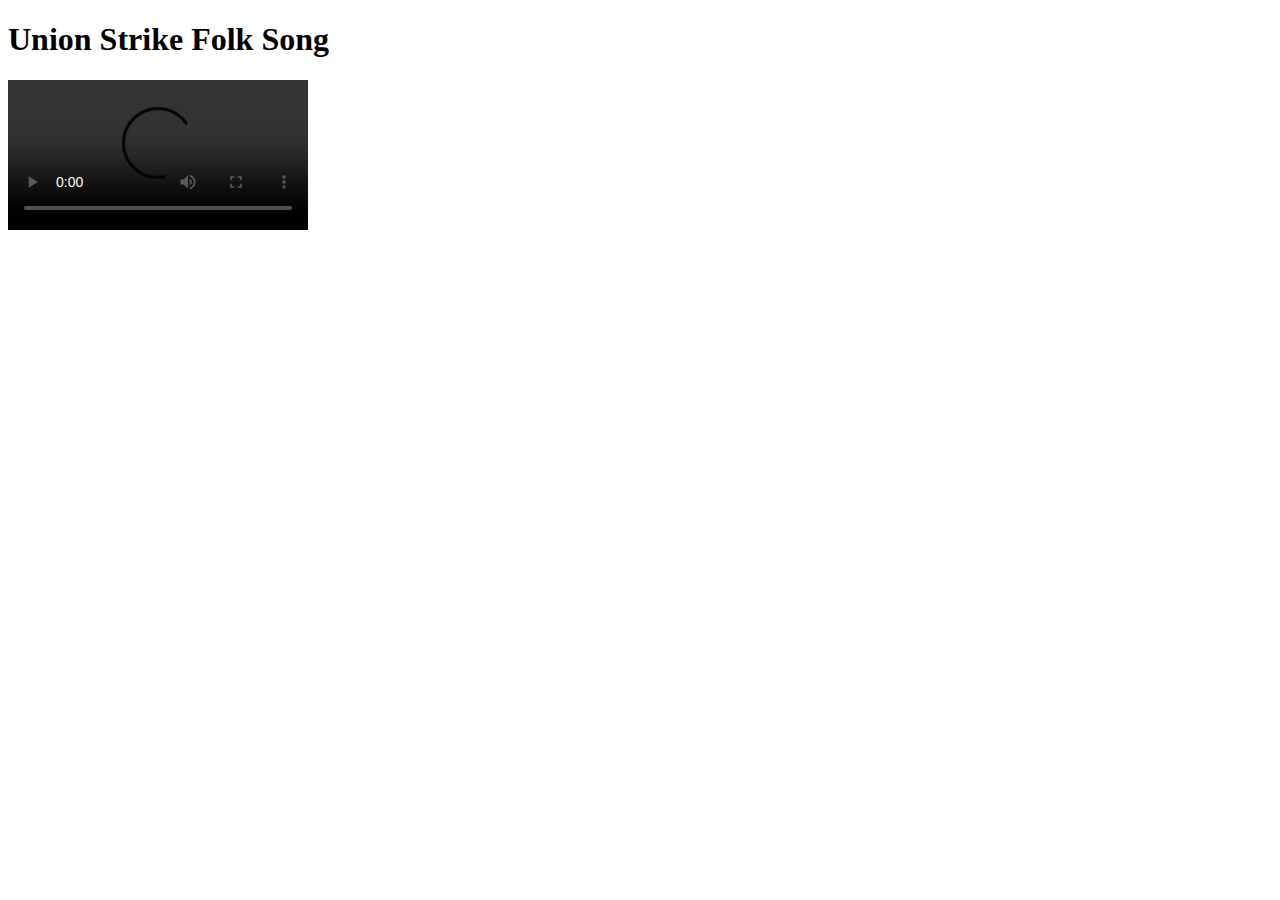
==== butwehavethepower/index.html @ f1c88527 "Added event listener" ====
<!DOCTYPE html>
<html>
<head>
<meta charset="utf-8" />
<title>Union Strike Folk Song</title>
<link rel="stylesheet" href="style.css" type="text/css" />
</head>

<body>

<h1 id="title">Union Strike Folk Song</h1>

<video src="https://www.cs.tufts.edu/comp/20/butwehavethepower.mp4" id="butwehavethepower" 
controls></video>
<div id="lyrics"></div>

<script>
	// Complete this section and create a CSS file named style.css
	var video = document.getElementById("butwehavethepower");
	var lyrics = document.getElementById("lyrics");

	video.addEventListener("timeupdate", function() {

		if(video.currentTime < 15){
			lyrics.innerHTML = "<h3>YOOOOOOOOOO</h3>";
		}
		else if (video.currentTime > 15){
			lyrics.innerHTML = "<h3>wasssssgud</h3>";
		}

	})
</script>
</body>
</html>
---- butwehavethepower/style.css ----
this my style sheet
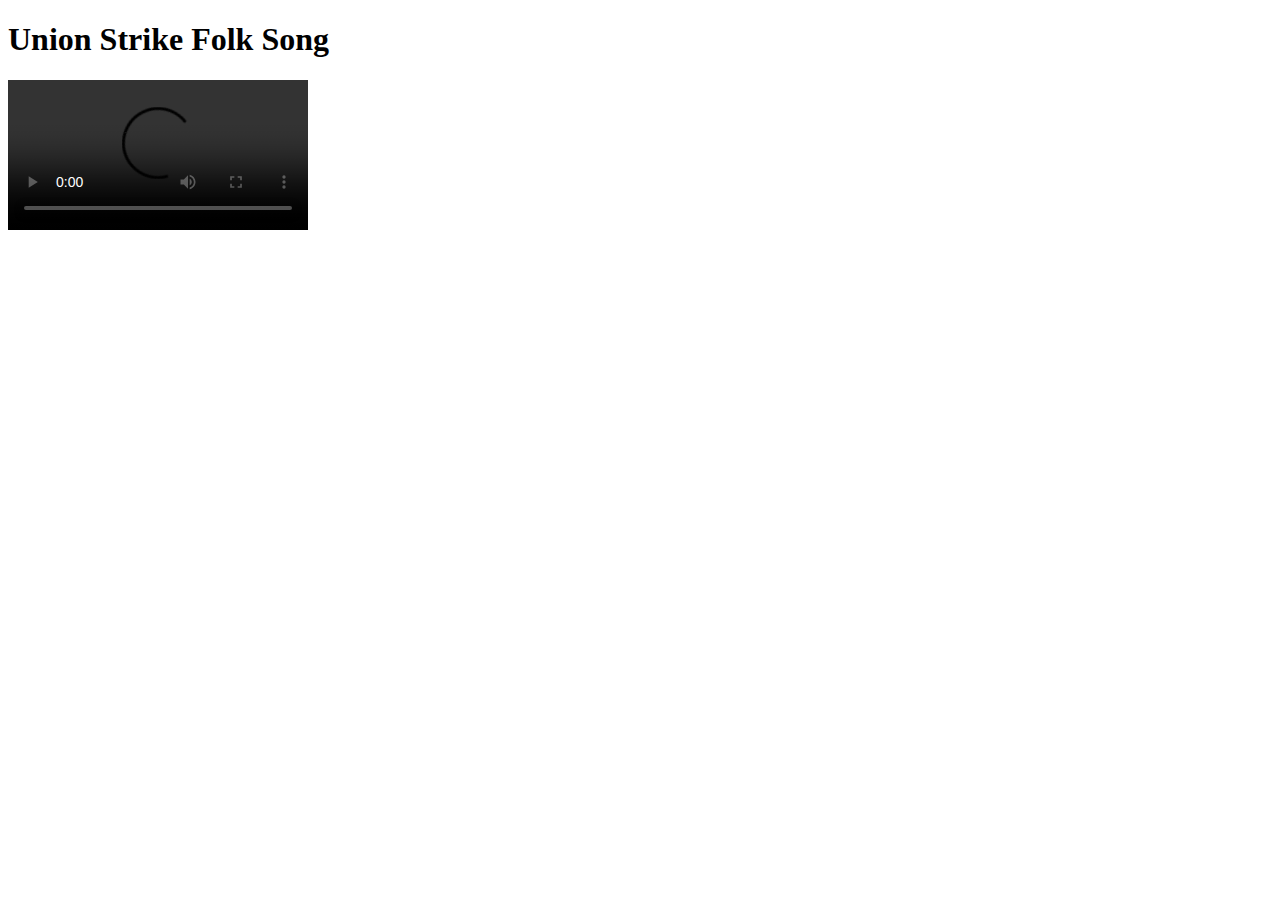
==== commit e0597c8e: "Wrote conditions for timing of lyrics" ====
--- a/butwehavethepower/index.html
+++ b/butwehavethepower/index.html
@@ -21,11 +21,59 @@
 
 	video.addEventListener("timeupdate", function() {
 
-		if(video.currentTime < 15){
-			lyrics.innerHTML = "<h3>YOOOOOOOOOO</h3>";
+		if(video.currentTime > 5.5 && video.currentTime < 7.5 ){
+			lyrics.innerHTML = "<h3>Come gather round, children,</h3>";
 		}
-		else if (video.currentTime > 15){
-			lyrics.innerHTML = "<h3>wasssssgud</h3>";
+		else if (video.currentTime > 7.5 && video.currentTime < 10){
+			lyrics.innerHTML = "<h3>It's high time ye learned</h3>";
+		}
+		else if (video.currentTime > 10 && video.currentTime < 12.5){
+			lyrics.innerHTML = "<h3>'Bout a hero named Homer</h3>";
+		}
+		else if (video.currentTime > 12.5 && video.currentTime < 16){
+			lyrics.innerHTML = "<h3>And a devil named Burns.</h3>";
+		}
+		else if (video.currentTime > 16 && video.currentTime < 18.5){
+			lyrics.innerHTML = "<h3>We'll march 'till we drop</h3>";
+		}
+		else if (video.currentTime > 18.5 && video.currentTime < 21){
+			lyrics.innerHTML = "<h3>The girls and the fellas.</h3>";
+		}
+		else if (video.currentTime > 21 && video.currentTime < 23){
+			lyrics.innerHTML = "<h3>We'll fight 'till the death</h3>";
+		}
+		else if (video.currentTime > 23 && video.currentTime < 26){
+			lyrics.innerHTML = "<h3>Or else fold like umbrellas.</h3>";
+		}
+		else if (video.currentTime > 37 && video.currentTime < 40){
+			lyrics.innerHTML = "<h3>So we'll march day and night</h3>";
+		}
+		else if (video.currentTime > 40 && video.currentTime < 42.5){
+			lyrics.innerHTML = "<h3>By the big cooling tower.</h3>";
+		}
+		else if (video.currentTime > 42.5 && video.currentTime < 44.8){
+			lyrics.innerHTML = "<h3>They have the plant</h3>";
+		}
+		else if (video.currentTime > 44.8 && video.currentTime < 49){
+			lyrics.innerHTML = "<h3>But we have the power.</h3>";
+		}
+		else if (video.currentTime > 52.5 && video.currentTime < 54){
+			lyrics.innerHTML = "<h3>Now do 'Classical Gas!'</h3>";
+		}
+		else if (video.currentTime > 72.3 && video.currentTime < 75.3){
+			lyrics.innerHTML = "<h3>So we'll march day and night</h3>";
+		}
+		else if (video.currentTime > 75.4  && video.currentTime < 77){
+			lyrics.innerHTML = "<h3>By the big cooling tower.</h3>";
+		}
+		else if (video.currentTime > 77 && video.currentTime < 79){
+			lyrics.innerHTML = "<h3>They have the plant</h3>";
+		}
+		else if (video.currentTime > 79 && video.currentTime < 81){
+			lyrics.innerHTML = "<h3>But we have the power.</h3>";
+		}
+		else {
+			lyrics.innerHTML = "";
 		}
 
 	})
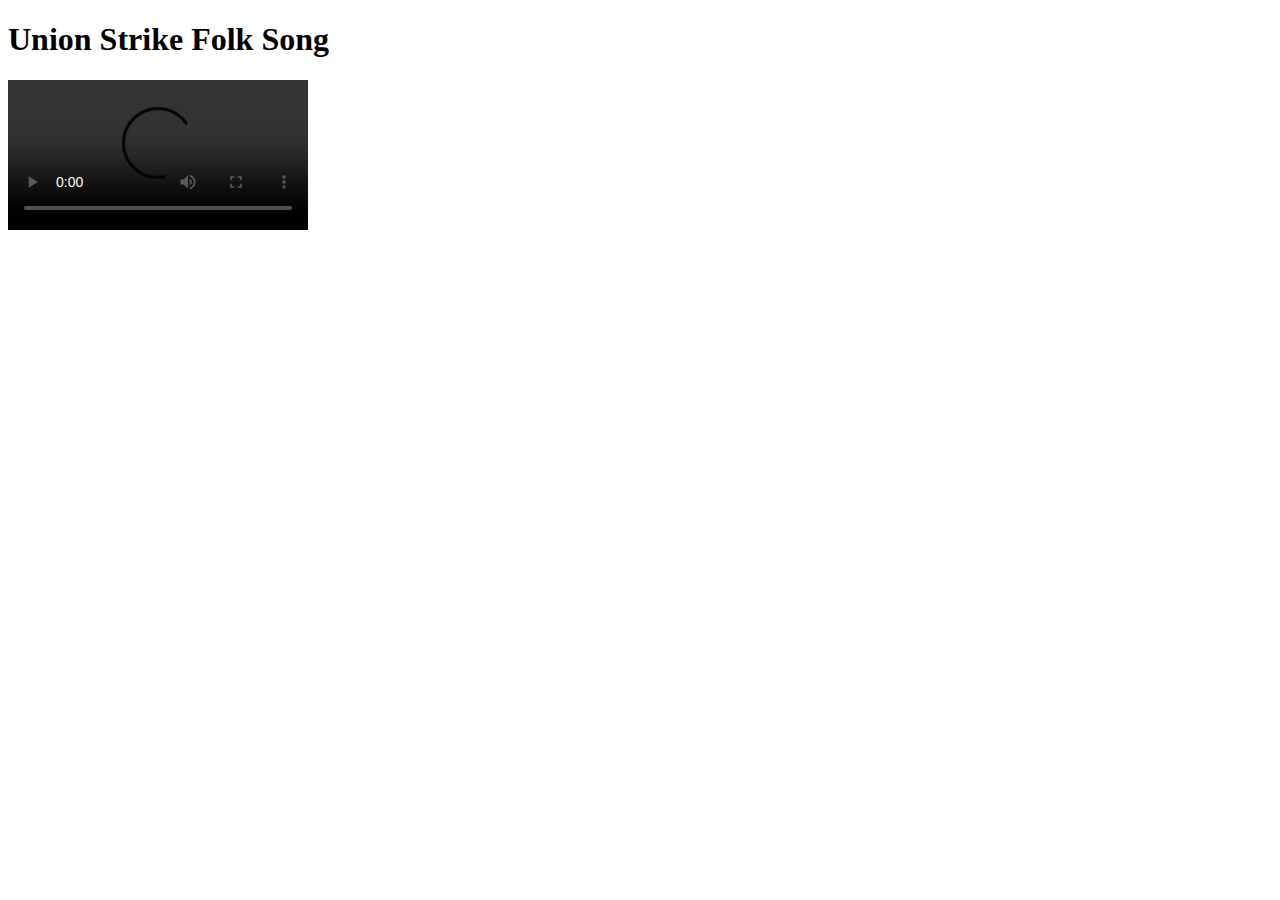
==== commit dc2066cd: "Corrected some of the times" ====
--- a/butwehavethepower/index.html
+++ b/butwehavethepower/index.html
@@ -15,12 +15,11 @@
 <div id="lyrics"></div>
 
 <script>
-	// Complete this section and create a CSS file named style.css
+	// Completed this section and created a CSS file named style.css
 	var video = document.getElementById("butwehavethepower");
 	var lyrics = document.getElementById("lyrics");
 
 	video.addEventListener("timeupdate", function() {
-
 		if(video.currentTime > 5.5 && video.currentTime < 7.5 ){
 			lyrics.innerHTML = "<h3>Come gather round, children,</h3>";
 		}
@@ -75,8 +74,8 @@
 		else {
 			lyrics.innerHTML = "";
 		}
-
-	})
+	});
+	
 </script>
 </body>
 </html>
